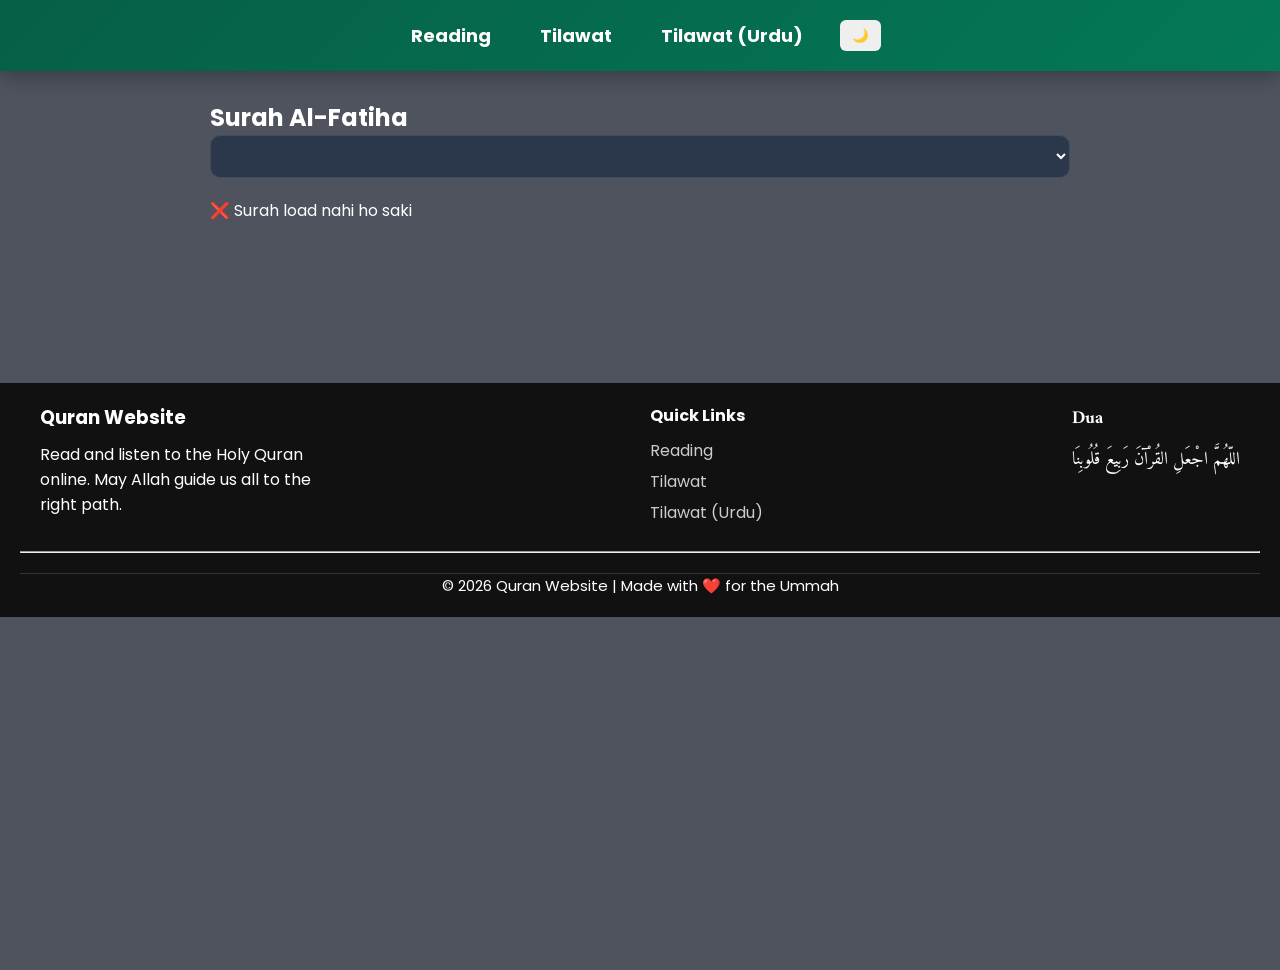
==== index.html @ 16fb1fac "first commit" ====
<!DOCTYPE html>
<html lang="en">

<head>
    <meta charset="UTF-8">
    <meta name="viewport" content="width=device-width, initial-scale=1.0">
    <title>Quran Reading</title>
    <link rel="stylesheet" href="css/style.css">
</head>

<body>

    <!-- HEADER -->
    <header>
        <nav>
            <ul class="nav-links">
                <li><a href="index.html">Reading</a></li>
                <li><a href="tilawat.html">Tilawat</a></li>
                <li><a href="tilawat-urdu.html">Tilawat (Urdu)</a></li>
                <li><button id="modeToggle">🌙</button></li>
            </ul>
            <!-- Hamburger icon -->
            <div class="hamburger">
                <span></span>
                <span></span>
                <span></span>
            </div>
        </nav>
    </header>

    <!-- MAIN CONTAINER -->
    <main class="container">
        <h2 id="surahTitle">Surah Al-Fatiha</h2>
        <select id="surahSelect"></select>
        <div id="quran"></div>
    </main>

    <footer class="footer">

        <div class="footer-container">

            <div class="footer-about">
                <h3>Quran Website</h3>
                <p>
                    Read and listen to the Holy Quran online.
                    May Allah guide us all to the right path.
                </p>
            </div>

            <div class="footer-links">
                <h4>Quick Links</h4>
                <a href="index.html">Reading</a>
                <a href="tilawat.html">Tilawat</a>
                <a href="tilawat-urdu.html">Tilawat (Urdu)</a>
            </div>

            <div class="footer-dua">
                <h4>Dua</h4>
                <p>
                    اللّهُمَّ اجْعَلِ القُرْآنَ رَبِيعَ قُلُوبِنَا
                </p>
            </div>

        </div>

        <hr>

        <div class="footer-bottom">
            <p>© 2026 Quran Website | Made with ❤️ for the Ummah</p>
        </div>

    </footer>

    <!-- SCRIPTS -->
    <script src="js/theme.js"></script>
    <script src="js/quran.js"></script>

</body>

</html>
---- css/style.css ----
/* ==============================
   GOOGLE FONTS IMPORT
============================== */
@import url('https://fonts.googleapis.com/css2?family=Amiri&family=Poppins:wght@300;400;600&display=swap');

/* ==============================
   GLOBAL RESET
============================== */
* {
    margin: 0;
    padding: 0;
    box-sizing: border-box;
}

/* ==============================
   ROOT VARIABLES (DEFAULT DARK MODE)
============================== */
:root {
    --bg: #4e535e;                   /* Dark background */
    --card: rgba(36, 50, 71, 0.8);   /* Card background */
    --text: #ffffff;                  /* Text color */
    --primary: #10b981;               /* Primary highlight color */
    --border: rgba(255,255,255,0.1); /* Border color */
}

/* ==============================
   LIGHT MODE VARIABLES
============================== */
.light {
    --bg: #ffffff;                     /* Body background for light mode */
    --card: rgba(245,245,245,0.9);     /* Card background for light mode */
    --text: #0f172a;                   /* Text color for light mode */
    --border: rgba(0,0,0,0.1);         /* Border color for light mode */
}

/* ==============================
   BODY STYLING
============================== */
body {
    font-family: 'Poppins', sans-serif;
    background: url("https://www.transparenttextures.com/patterns/arabesque.png");
    background-color: var(--bg);
    color: var(--text);
    min-height: 100vh;
    transition: all 0.3s ease; /* Smooth mode toggle */
}

/* ==============================
   HEADER
============================== */
header {
    background: linear-gradient(135deg, #065f46, #047857);
    padding: 20px;
    text-align: center;
    box-shadow: 0 5px 20px rgba(0,0,0,0.3);
    position: fixed;
    top: 0;
    width: 100%;
    z-index: 1000;
}

header img {
    width: 100%;
    max-height: 400px;
    border-radius: 10px;
}

/* ==============================
   NAVBAR
============================== */
.nav-links {
    list-style: none;
    display: flex;
    justify-content: center;
    align-items: center;
    gap: 25px;
}

.nav-links li a {
    text-decoration: none;
    color: #fff;
    font-size: 18px;
    font-weight: bold;
    transition: color 0.3s;
    padding: 8px 12px;
}

.nav-links button {
    padding: 8px 12px;
    border: none;
    border-radius: 6px;
    color: white;
    cursor: pointer;
}

.nav-links li a:hover {
    background: rgba(255,255,255,0.2);
    padding: 8px 12px;
    border-radius: 6px;
}

/* ==============================
   Humburger Menu (for mobile)
============================== */
.hamburger {
    display: none;
    flex-direction: column;
    margin-left: 90%;
    cursor: pointer;
    gap: 5px;
}

.hamburger span {
    width: 25px;
    height: 3px;
    background: #fff;
    transition: all 0.3s;
}

.hamburger.toggle span:nth-child(1) {
    transform: rotate(45deg) translate(5px, 5px);
}
.hamburger.toggle span:nth-child(2) {
    opacity: 0;
}
.hamburger.toggle span:nth-child(3) {
    transform: rotate(-45deg) translate(5px, -5px);
}

/* ==============================
   CONTAINER
============================== */
.container {
    max-width: 900px;
    margin: auto;
    margin-top: 70px;
    margin-bottom: 130px;
    padding: 30px 20px;
}

/* ==============================
   INPUTS & SELECT DROPDOWNS
============================== */
select,
input[type="text"] {
    width: 100%;
    padding: 12px;
    border-radius: 10px;
    border: 1px solid var(--border);
    background: var(--card);
    color: var(--text);
    backdrop-filter: blur(10px);
    margin-bottom: 20px;
}

/* ==============================
   AYAH CARD
============================== */
.ayah {
    background: var(--card);
    padding: 20px;
    margin-bottom: 15px;
    border-radius: 15px;
    border: 1px solid var(--border);
    backdrop-filter: blur(10px);
    transition: 0.3s;
    position: relative;
}

.ayah:hover {
    transform: translateY(-3px);
    box-shadow: 0 10px 25px rgba(0,0,0,0.3);
}

/* AYAH NUMBER & BOOKMARK */
.ayah-number {
    font-weight: 600;
    margin-right: 8px;
}

.bookmark {
    position: absolute;
    top: 15px;
    right: 15px;
    cursor: pointer;
    color: var(--primary);
}

/* ARABIC TEXT */
.arabic {
    font-family: 'Amiri', serif;
    font-size: 30px;
    text-align: right;
    line-height: 2.25;
    margin-bottom: 10px;
}

/* URDU TRANSLATION */
.urdu {
    font-family: 'Gill Sans', 'Gill Sans MT', Calibri, 'Trebuchet MS', sans-serif;
    color: #22c55e;
    font-size: 22px;
}

/* HIGHLIGHT CURRENT AYAH */
.highlight {
    background: rgba(16,185,129,0.2);
    border-left: 4px solid var(--primary);
    padding-left: 16px;
}

/* ==============================
   AUDIO PLAYER
============================== */
audio {
    width: 100%;
    margin-top: 20px;
}

/* PLAY BUTTON */
.play-ayah {
    padding: 5px 10px;
    border: none;
    border-radius: 6px;
    background-color: var(--primary);
    color: white;
    cursor: pointer;
    font-weight: bold;
}

.play-ayah:hover {
    background-color: #059669;
}

/* ==============================
   SURAH LIST
============================== */
.surah-list {
    margin-top: 20px;
    display: flex;
    flex-direction: column;
    gap: 15px;
}

.surah-card {
    display: flex;
    justify-content: space-between;
    align-items: center;
    padding: 15px;
    border-radius: 12px;
    background: #111827;
    color: white;
}

.playBtn {
    width: 45px;
    height: 45px;
    border: none;
    border-radius: 50%;
    /* background: #a855f7; */
    background-color: #10b981;
    color: white;
    font-size: 18px;
    cursor: pointer;
}

.playBtn:hover {
    background-color: #059669;
    border: 2px solid white;
}

/* FIXED PLAYER BAR */
.player {
    position: fixed;
    bottom: 0;
    left: 0;
    width: 100%;
    background: #1f2937;
    color: white;
    padding: 15px;
}

/* =========================
   FOOTER
========================= */

.footer{
    background:#111;
    color:#fff;
    padding: 20px;
    margin-top:50px;
}

.footer-container{
    display:flex;
    justify-content:space-between;
    flex-wrap:wrap;
    max-width:1200px;
    margin:auto;
    padding-bottom: 20px;
}

.footer h3,
.footer h4{
    margin-bottom:10px;
}

.footer-about{
    max-width:300px;
}

.footer-links a{
    display:block;
    color:#ccc;
    margin-bottom:6px;
    text-decoration:none;
}

.footer-links a:hover{
    color:#fff;
}

.footer-dua{
    font-size:18px;
    font-family:"Amiri", serif;
}

.footer-bottom{
    text-align:center;
    border-top:1px solid #333;
    margin-top:20px;
    font-size:15px;
}

/* ==============================
   MOBILE RESPONSIVE
============================== */
@media (max-width: 768px) {
    nav ul.nav-links {
        position: absolute;
        top: 60px;
        right: 0;
        background: #047857; /* ya apka header color */
        flex-direction: column;
        align-items: flex-start;
        width: 200px;
        transform: translateX(100%);
        transition: transform 0.3s ease-in;
        padding-top: 20px;
        z-index: 10;
    }

    .nav-links li a {
        color: white;
        margin: 10px;
    }

    .nav-links button {
        margin: 10px;
    }

    nav ul.nav-links.active {
        transform: translateX(0);
    }

    .hamburger {
        display: flex;
    }
    .arabic {
        font-size: 24px;
    }

    .footer-container{
        flex-direction:column;
        gap:20px;
        margin-bottom: 25px;
    }
}
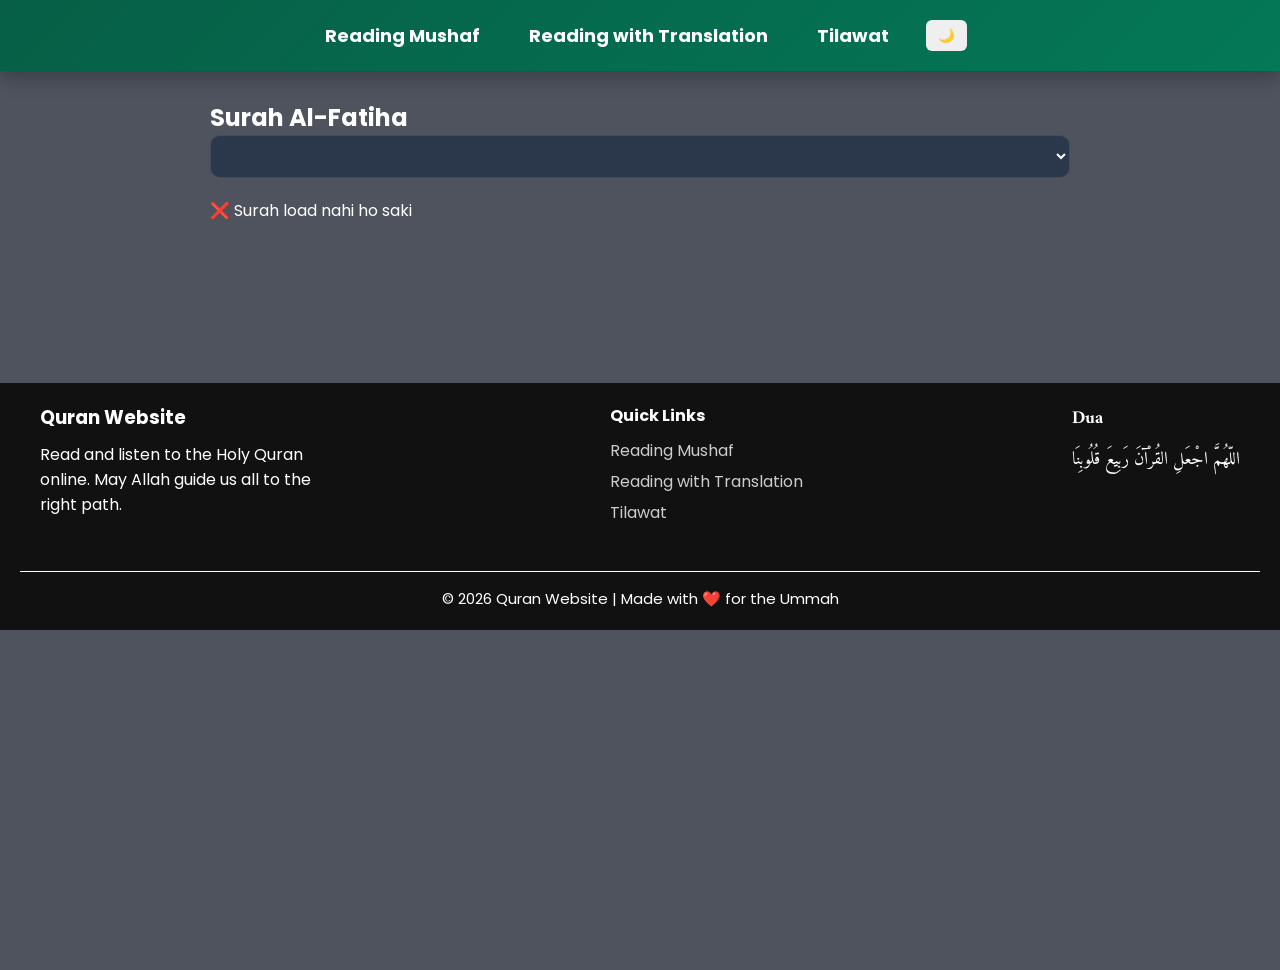
==== commit 497d46d1: "Added new file: mushaf.html modified:   css/style.css Added new file: js/mushaf.js" ====
--- a/index.html
+++ b/index.html
@@ -14,9 +14,9 @@
     <header>
         <nav>
             <ul class="nav-links">
-                <li><a href="index.html">Reading</a></li>
+                <li><a href="mushaf.html">Reading Mushaf</a></li>
+                <li><a href="index.html">Reading with Translation</a></li>
                 <li><a href="tilawat.html">Tilawat</a></li>
-                <li><a href="tilawat-urdu.html">Tilawat (Urdu)</a></li>
                 <li><button id="modeToggle">🌙</button></li>
             </ul>
             <!-- Hamburger icon -->
@@ -49,9 +49,9 @@
 
             <div class="footer-links">
                 <h4>Quick Links</h4>
-                <a href="index.html">Reading</a>
+                <a href="mushaf.html">Reading Mushaf</a>
+                <a href="index.html">Reading with Translation</a>
                 <a href="tilawat.html">Tilawat</a>
-                <a href="tilawat-urdu.html">Tilawat (Urdu)</a>
             </div>
 
             <div class="footer-dua">
@@ -62,8 +62,6 @@
             </div>
 
         </div>
-
-        <hr>
 
         <div class="footer-bottom">
             <p>© 2026 Quran Website | Made with ❤️ for the Ummah</p>
--- a/css/style.css
+++ b/css/style.css
@@ -280,6 +280,133 @@
     padding: 15px;
 }
 
+/* ===============================
+    MUSHAF PAGE
+================================ */
+#mushafTitle {
+    text-align: center;
+    font-size: 1.8rem;
+    margin-bottom: 1.5rem;
+    font-weight: 600;
+}
+
+#mushaf-container {
+    display: flex;
+    flex-direction: column;
+    align-items: center;
+    gap: 1rem;
+}
+
+#jump-to-page {
+    width: 200px;
+    padding: 10px;
+    border-radius: 5px;
+    border: 1px solid var(--border);
+    backdrop-filter: blur(10px);
+}
+
+/* =========================
+   Mushaf Control Buttons - Quran Friendly
+========================= */
+.controls {
+    display: flex;
+    justify-content: center;
+    align-items: center;
+    gap: 20px;
+    margin-bottom: 20px;
+    flex-wrap: wrap;
+}
+
+
+#bookmark-btn,
+#show-bookmarks-btn,
+#fullscreen-btn {
+    padding: 12px 25px;
+    border: none;
+    border-radius: 10px;
+    font-weight: 600;
+    color: white;
+    cursor: pointer;
+    font-size: 16px;
+    transition: all 0.3s ease;
+    box-shadow: 0 4px 10px rgba(0, 0, 0, 0.15);
+    text-shadow: 0 1px 2px rgba(0,0,0,0.2);
+}
+
+/* Bookmark Button - Calm Green */
+#bookmark-btn {
+    background: linear-gradient(135deg, #0f5132, #198754); /* Dark green to soft green */
+}
+
+#bookmark-btn:hover {
+    transform: translateY(-2px);
+    box-shadow: 0 6px 14px rgba(0, 0, 0, 0.25);
+}
+
+/* Show Bookmarks Button - Deep Teal */
+#show-bookmarks-btn {
+    background: linear-gradient(135deg, #055160, #0dcaf0); /* Deep teal to sky blue */
+}
+
+#show-bookmarks-btn:hover {
+    transform: translateY(-2px);
+    box-shadow: 0 6px 14px rgba(0, 0, 0, 0.25);
+}
+
+/* Fullscreen Button - Elegant Blue */
+#fullscreen-btn {
+    background: linear-gradient(135deg, #0d3b66, #3f88c5); /* Navy blue to soft blue */
+}
+
+#fullscreen-btn:hover {
+    transform: translateY(-2px);
+    box-shadow: 0 6px 14px rgba(0, 0, 0, 0.25);
+}
+
+#mushaf-container {
+    display: flex;
+    justify-content: center;
+    align-items: center;
+    max-width: 100%;
+    height: auto;
+    overflow: hidden;
+}
+
+#mushaf-container img {
+    max-width: 100%;
+    max-height: 100%;
+    object-fit: contain;
+    border-radius: 5px;
+    box-shadow: 0 3px 10px rgba(0,0,0,0.1);
+}
+
+/* Navigation Buttons */
+.navigation {
+    display: flex;
+    justify-content: center;
+    align-items: center;
+    gap: 1rem;
+    margin: 1.5rem 0;
+}
+
+.navigation button {
+    min-width: 100px;
+    padding: 0.5rem 1rem;
+    background-color: #10b981;
+    color: #fff;
+    border-radius: 5px;
+    transition: background-color 0.3s;
+}
+
+.navigation button:hover {
+    background-color: #047857;
+}
+
+.navigation #page-number {
+    font-size: 1.2rem;
+    font-weight: 500;
+}
+
 /* =========================
    FOOTER
 ========================= */
@@ -327,7 +454,8 @@
 
 .footer-bottom{
     text-align:center;
-    border-top:1px solid #333;
+    border-top:1px solid #fff;
+    padding-top:15px;
     margin-top:20px;
     font-size:15px;
 }
@@ -343,7 +471,7 @@
         background: #047857; /* ya apka header color */
         flex-direction: column;
         align-items: flex-start;
-        width: 200px;
+        width: 100%;
         transform: translateX(100%);
         transition: transform 0.3s ease-in;
         padding-top: 20px;
@@ -366,6 +494,7 @@
     .hamburger {
         display: flex;
     }
+
     .arabic {
         font-size: 24px;
     }
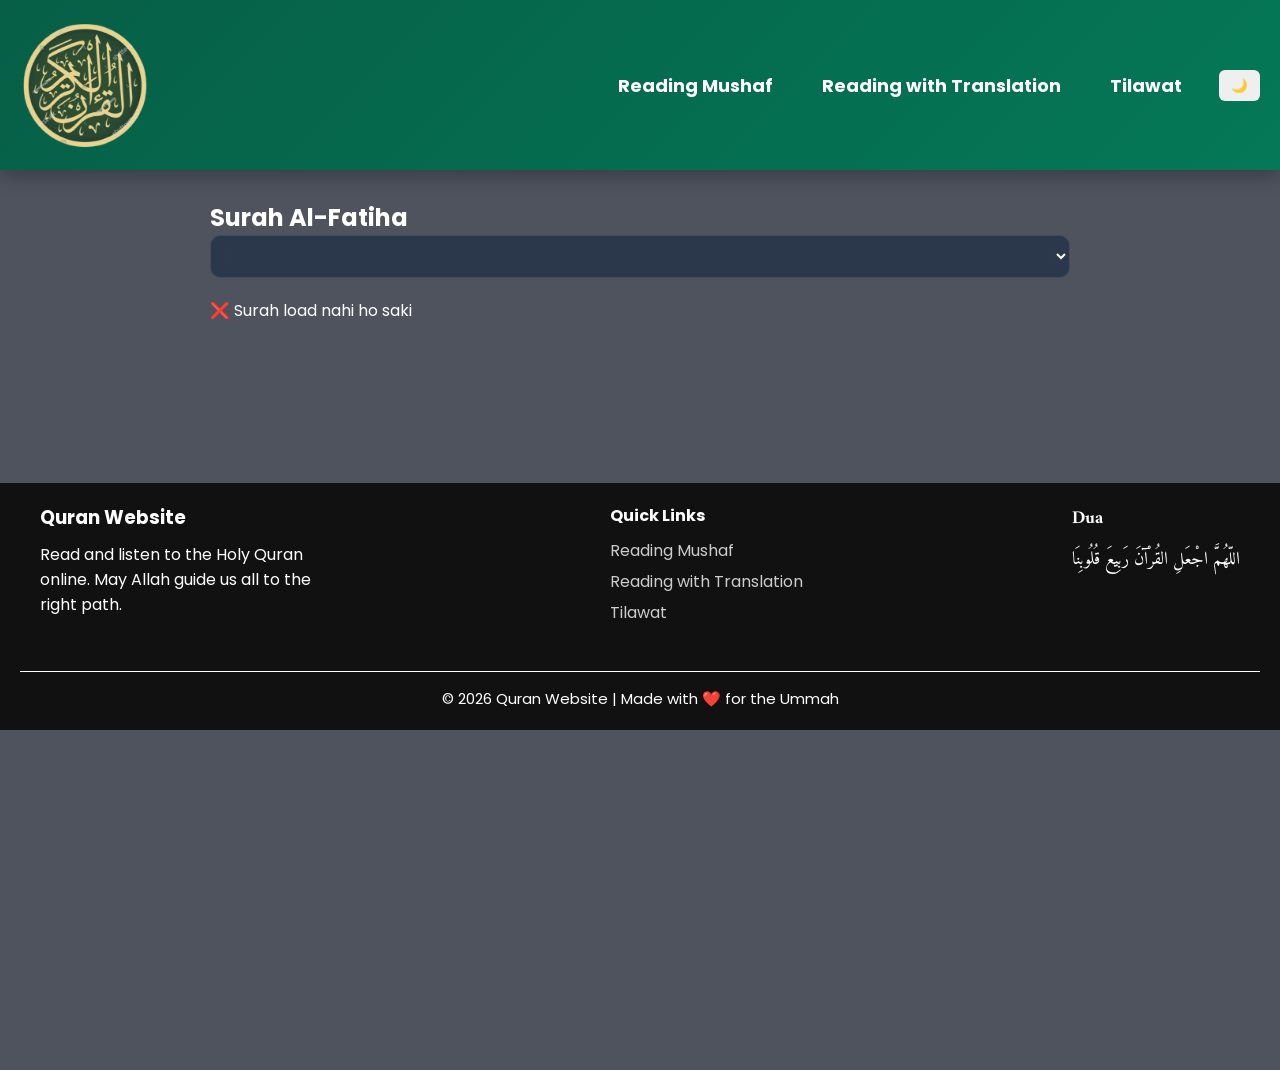
==== commit 8fe60156: "modified:   css/style.css new file:   images/logo.png" ====
--- a/index.html
+++ b/index.html
@@ -12,6 +12,7 @@
 
     <!-- HEADER -->
     <header>
+        <img src="images/logo.png" alt="" srcset="">
         <nav>
             <ul class="nav-links">
                 <li><a href="mushaf.html">Reading Mushaf</a></li>
--- a/css/style.css
+++ b/css/style.css
@@ -57,12 +57,13 @@
     top: 0;
     width: 100%;
     z-index: 1000;
+    display: flex;
+    justify-content: space-between;
+    align-items: center;
 }
 
 header img {
-    width: 100%;
-    max-height: 400px;
-    border-radius: 10px;
+    height: 130px;
 }
 
 /* ==============================
@@ -105,7 +106,6 @@
 .hamburger {
     display: none;
     flex-direction: column;
-    margin-left: 90%;
     cursor: pointer;
     gap: 5px;
 }
@@ -133,7 +133,7 @@
 .container {
     max-width: 900px;
     margin: auto;
-    margin-top: 70px;
+    margin-top: 170px;
     margin-bottom: 130px;
     padding: 30px 20px;
 }
@@ -466,7 +466,7 @@
 @media (max-width: 768px) {
     nav ul.nav-links {
         position: absolute;
-        top: 60px;
+        top: 140px;
         right: 0;
         background: #047857; /* ya apka header color */
         flex-direction: column;
@@ -491,8 +491,16 @@
         transform: translateX(0);
     }
 
+    header img {
+        height: 100px;
+    }
+
     .hamburger {
         display: flex;
+    }
+
+    .container {
+        margin-top: 130px;
     }
 
     .arabic {
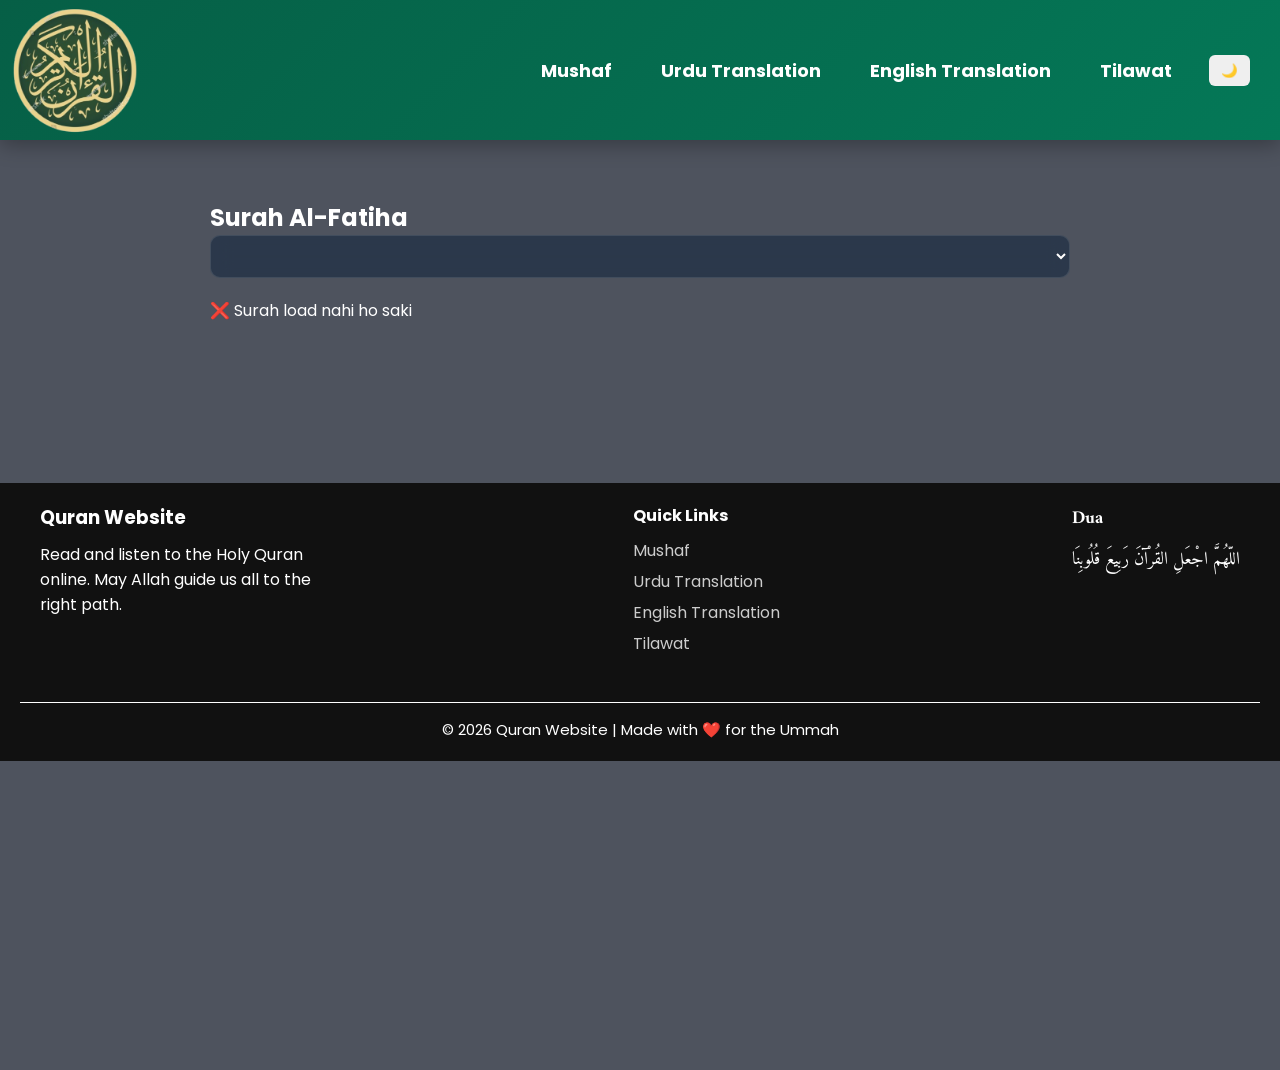
==== commit 06c987b1: "new file:   eng-translation.html new file:   js/eng.js update all files" ====
--- a/index.html
+++ b/index.html
@@ -12,15 +12,15 @@
 
     <!-- HEADER -->
     <header>
-        <img src="images/logo.png" alt="" srcset="">
+        <img src="images/logo.png" alt="Quran Website Logo">
         <nav>
             <ul class="nav-links">
-                <li><a href="mushaf.html">Reading Mushaf</a></li>
-                <li><a href="index.html">Reading with Translation</a></li>
+                <li><a href="mushaf.html">Mushaf</a></li>
+                <li><a href="index.html">Urdu Translation</a></li>
+                <li><a href="eng-translation.html">English Translation</a></li>
                 <li><a href="tilawat.html">Tilawat</a></li>
                 <li><button id="modeToggle">🌙</button></li>
             </ul>
-            <!-- Hamburger icon -->
             <div class="hamburger">
                 <span></span>
                 <span></span>
@@ -29,45 +29,35 @@
         </nav>
     </header>
 
-    <!-- MAIN CONTAINER -->
+    <!-- MAIN CONTENT -->
     <main class="container">
         <h2 id="surahTitle">Surah Al-Fatiha</h2>
         <select id="surahSelect"></select>
         <div id="quran"></div>
     </main>
 
+    <!-- FOOTER -->
     <footer class="footer">
-
         <div class="footer-container">
-
             <div class="footer-about">
                 <h3>Quran Website</h3>
-                <p>
-                    Read and listen to the Holy Quran online.
-                    May Allah guide us all to the right path.
-                </p>
+                <p>Read and listen to the Holy Quran online. May Allah guide us all to the right path.</p>
             </div>
-
             <div class="footer-links">
                 <h4>Quick Links</h4>
-                <a href="mushaf.html">Reading Mushaf</a>
-                <a href="index.html">Reading with Translation</a>
+                <a href="mushaf.html">Mushaf</a>
+                <a href="index.html">Urdu Translation</a>
+                <a href="eng-translation.html">English Translation</a>
                 <a href="tilawat.html">Tilawat</a>
             </div>
-
             <div class="footer-dua">
                 <h4>Dua</h4>
-                <p>
-                    اللّهُمَّ اجْعَلِ القُرْآنَ رَبِيعَ قُلُوبِنَا
-                </p>
+                <p>اللّهُمَّ اجْعَلِ القُرْآنَ رَبِيعَ قُلُوبِنَا</p>
             </div>
-
         </div>
-
         <div class="footer-bottom">
             <p>© 2026 Quran Website | Made with ❤️ for the Ummah</p>
         </div>
-
     </footer>
 
     <!-- SCRIPTS -->
@@ -75,5 +65,4 @@
     <script src="js/quran.js"></script>
 
 </body>
-
 </html>
--- a/css/style.css
+++ b/css/style.css
@@ -13,24 +13,22 @@
 }
 
 /* ==============================
-   ROOT VARIABLES (DEFAULT DARK MODE)
+   ROOT VARIABLES
 ============================== */
 :root {
     --bg: #4e535e;                   /* Dark background */
     --card: rgba(36, 50, 71, 0.8);   /* Card background */
     --text: #ffffff;                  /* Text color */
     --primary: #10b981;               /* Primary highlight color */
-    --border: rgba(255,255,255,0.1); /* Border color */
-}
-
-/* ==============================
-   LIGHT MODE VARIABLES
-============================== */
+    --border: rgba(255, 255, 255, 0.1); /* Border color */
+}
+
+/* LIGHT MODE VARIABLES */
 .light {
-    --bg: #ffffff;                     /* Body background for light mode */
-    --card: rgba(245,245,245,0.9);     /* Card background for light mode */
-    --text: #0f172a;                   /* Text color for light mode */
-    --border: rgba(0,0,0,0.1);         /* Border color for light mode */
+    --bg: #ffffff;
+    --card: rgba(245, 245, 245, 0.9);
+    --text: #0f172a;
+    --border: rgba(0, 0, 0, 0.1);
 }
 
 /* ==============================
@@ -42,7 +40,7 @@
     background-color: var(--bg);
     color: var(--text);
     min-height: 100vh;
-    transition: all 0.3s ease; /* Smooth mode toggle */
+    transition: all 0.3s ease;
 }
 
 /* ==============================
@@ -50,16 +48,16 @@
 ============================== */
 header {
     background: linear-gradient(135deg, #065f46, #047857);
-    padding: 20px;
-    text-align: center;
+    padding: 5px 30px 5px 10px;
+    display: flex;
+    justify-content: space-between;
+    align-items: center;
     box-shadow: 0 5px 20px rgba(0,0,0,0.3);
     position: fixed;
     top: 0;
     width: 100%;
     z-index: 1000;
-    display: flex;
-    justify-content: space-between;
-    align-items: center;
+    text-align: center;
 }
 
 header img {
@@ -84,6 +82,11 @@
     font-weight: bold;
     transition: color 0.3s;
     padding: 8px 12px;
+    border-radius: 6px;
+}
+
+.nav-links li a:hover {
+    background: rgba(255, 255, 255, 0.2);
 }
 
 .nav-links button {
@@ -94,14 +97,8 @@
     cursor: pointer;
 }
 
-.nav-links li a:hover {
-    background: rgba(255,255,255,0.2);
-    padding: 8px 12px;
-    border-radius: 6px;
-}
-
-/* ==============================
-   Humburger Menu (for mobile)
+/* ==============================
+   HAMBURGER MENU (MOBILE)
 ============================== */
 .hamburger {
     display: none;
@@ -132,17 +129,16 @@
 ============================== */
 .container {
     max-width: 900px;
-    margin: auto;
-    margin-top: 170px;
-    margin-bottom: 130px;
+    margin: 170px auto 130px auto;
     padding: 30px 20px;
 }
 
 /* ==============================
-   INPUTS & SELECT DROPDOWNS
+   INPUTS & SELECTS
 ============================== */
 select,
-input[type="text"] {
+input[type="text"],
+input[type="number"] {
     width: 100%;
     padding: 12px;
     border-radius: 10px;
@@ -172,7 +168,6 @@
     box-shadow: 0 10px 25px rgba(0,0,0,0.3);
 }
 
-/* AYAH NUMBER & BOOKMARK */
 .ayah-number {
     font-weight: 600;
     margin-right: 8px;
@@ -186,7 +181,6 @@
     color: var(--primary);
 }
 
-/* ARABIC TEXT */
 .arabic {
     font-family: 'Amiri', serif;
     font-size: 30px;
@@ -195,16 +189,20 @@
     margin-bottom: 10px;
 }
 
-/* URDU TRANSLATION */
-.urdu {
+.urdu,
+.translation {
     font-family: 'Gill Sans', 'Gill Sans MT', Calibri, 'Trebuchet MS', sans-serif;
-    color: #22c55e;
-    font-size: 22px;
-}
-
-/* HIGHLIGHT CURRENT AYAH */
+    font-size: 18px;
+    margin-top: 10px;
+    line-height: 1.5;
+    color: #333;
+    padding: 10px;
+    background: #d4ead4;
+    border-left: 4px solid green;
+}
+
 .highlight {
-    background: rgba(16,185,129,0.2);
+    background: rgba(16, 185, 129, 0.2);
     border-left: 4px solid var(--primary);
     padding-left: 16px;
 }
@@ -217,7 +215,6 @@
     margin-top: 20px;
 }
 
-/* PLAY BUTTON */
 .play-ayah {
     padding: 5px 10px;
     border: none;
@@ -257,7 +254,6 @@
     height: 45px;
     border: none;
     border-radius: 50%;
-    /* background: #a855f7; */
     background-color: #10b981;
     color: white;
     font-size: 18px;
@@ -269,7 +265,9 @@
     border: 2px solid white;
 }
 
-/* FIXED PLAYER BAR */
+/* ==============================
+   PLAYER (FIXED BOTTOM)
+============================== */
 .player {
     position: fixed;
     bottom: 0;
@@ -280,9 +278,9 @@
     padding: 15px;
 }
 
-/* ===============================
-    MUSHAF PAGE
-================================ */
+/* ==============================
+   MUSHAF PAGE
+============================== */
 #mushafTitle {
     text-align: center;
     font-size: 1.8rem;
@@ -295,19 +293,19 @@
     flex-direction: column;
     align-items: center;
     gap: 1rem;
-}
-
-#jump-to-page {
-    width: 200px;
-    padding: 10px;
+    max-width: 100%;
+    height: auto;
+    overflow: hidden;
+}
+
+#mushaf-container img {
+    max-width: 100%;
+    max-height: 100%;
+    object-fit: contain;
     border-radius: 5px;
-    border: 1px solid var(--border);
-    backdrop-filter: blur(10px);
-}
-
-/* =========================
-   Mushaf Control Buttons - Quran Friendly
-========================= */
+    box-shadow: 0 3px 10px rgba(0,0,0,0.1);
+}
+
 .controls {
     display: flex;
     justify-content: center;
@@ -316,7 +314,6 @@
     margin-bottom: 20px;
     flex-wrap: wrap;
 }
-
 
 #bookmark-btn,
 #show-bookmarks-btn,
@@ -333,51 +330,15 @@
     text-shadow: 0 1px 2px rgba(0,0,0,0.2);
 }
 
-/* Bookmark Button - Calm Green */
-#bookmark-btn {
-    background: linear-gradient(135deg, #0f5132, #198754); /* Dark green to soft green */
-}
-
-#bookmark-btn:hover {
-    transform: translateY(-2px);
-    box-shadow: 0 6px 14px rgba(0, 0, 0, 0.25);
-}
-
-/* Show Bookmarks Button - Deep Teal */
-#show-bookmarks-btn {
-    background: linear-gradient(135deg, #055160, #0dcaf0); /* Deep teal to sky blue */
-}
-
-#show-bookmarks-btn:hover {
-    transform: translateY(-2px);
-    box-shadow: 0 6px 14px rgba(0, 0, 0, 0.25);
-}
-
-/* Fullscreen Button - Elegant Blue */
-#fullscreen-btn {
-    background: linear-gradient(135deg, #0d3b66, #3f88c5); /* Navy blue to soft blue */
-}
-
+#bookmark-btn { background: linear-gradient(135deg, #0f5132, #198754); }
+#show-bookmarks-btn { background: linear-gradient(135deg, #055160, #0dcaf0); }
+#fullscreen-btn { background: linear-gradient(135deg, #0d3b66, #3f88c5); }
+
+#bookmark-btn:hover,
+#show-bookmarks-btn:hover,
 #fullscreen-btn:hover {
     transform: translateY(-2px);
     box-shadow: 0 6px 14px rgba(0, 0, 0, 0.25);
-}
-
-#mushaf-container {
-    display: flex;
-    justify-content: center;
-    align-items: center;
-    max-width: 100%;
-    height: auto;
-    overflow: hidden;
-}
-
-#mushaf-container img {
-    max-width: 100%;
-    max-height: 100%;
-    object-fit: contain;
-    border-radius: 5px;
-    box-shadow: 0 3px 10px rgba(0,0,0,0.1);
 }
 
 /* Navigation Buttons */
@@ -407,68 +368,68 @@
     font-weight: 500;
 }
 
-/* =========================
+/* ==============================
    FOOTER
-========================= */
-
-.footer{
-    background:#111;
-    color:#fff;
+============================== */
+.footer {
+    background: #111;
+    color: #fff;
     padding: 20px;
-    margin-top:50px;
-}
-
-.footer-container{
-    display:flex;
-    justify-content:space-between;
-    flex-wrap:wrap;
-    max-width:1200px;
-    margin:auto;
+    margin-top: 50px;
+}
+
+.footer-container {
+    display: flex;
+    justify-content: space-between;
+    flex-wrap: wrap;
+    max-width: 1200px;
+    margin: auto;
     padding-bottom: 20px;
 }
 
 .footer h3,
-.footer h4{
-    margin-bottom:10px;
-}
-
-.footer-about{
-    max-width:300px;
-}
-
-.footer-links a{
-    display:block;
-    color:#ccc;
-    margin-bottom:6px;
-    text-decoration:none;
-}
-
-.footer-links a:hover{
-    color:#fff;
-}
-
-.footer-dua{
-    font-size:18px;
-    font-family:"Amiri", serif;
-}
-
-.footer-bottom{
-    text-align:center;
-    border-top:1px solid #fff;
-    padding-top:15px;
-    margin-top:20px;
-    font-size:15px;
+.footer h4 {
+    margin-bottom: 10px;
+}
+
+.footer-about {
+    max-width: 300px;
+}
+
+.footer-links a {
+    display: block;
+    color: #ccc;
+    margin-bottom: 6px;
+    text-decoration: none;
+}
+
+.footer-links a:hover {
+    color: #fff;
+}
+
+.footer-dua {
+    font-size: 18px;
+    font-family: "Amiri", serif;
+}
+
+.footer-bottom {
+    text-align: center;
+    border-top: 1px solid #fff;
+    padding-top: 15px;
+    margin-top: 20px;
+    font-size: 15px;
 }
 
 /* ==============================
    MOBILE RESPONSIVE
 ============================== */
 @media (max-width: 768px) {
+
     nav ul.nav-links {
         position: absolute;
-        top: 140px;
+        top: 110px;
         right: 0;
-        background: #047857; /* ya apka header color */
+        background: #047857;
         flex-direction: column;
         align-items: flex-start;
         width: 100%;
@@ -478,13 +439,10 @@
         z-index: 10;
     }
 
-    .nav-links li a {
-        color: white;
-        margin: 10px;
-    }
-
+    .nav-links li a,
     .nav-links button {
         margin: 10px;
+        color: white;
     }
 
     nav ul.nav-links.active {
@@ -507,9 +465,9 @@
         font-size: 24px;
     }
 
-    .footer-container{
-        flex-direction:column;
-        gap:20px;
+    .footer-container {
+        flex-direction: column;
+        gap: 20px;
         margin-bottom: 25px;
     }
 }
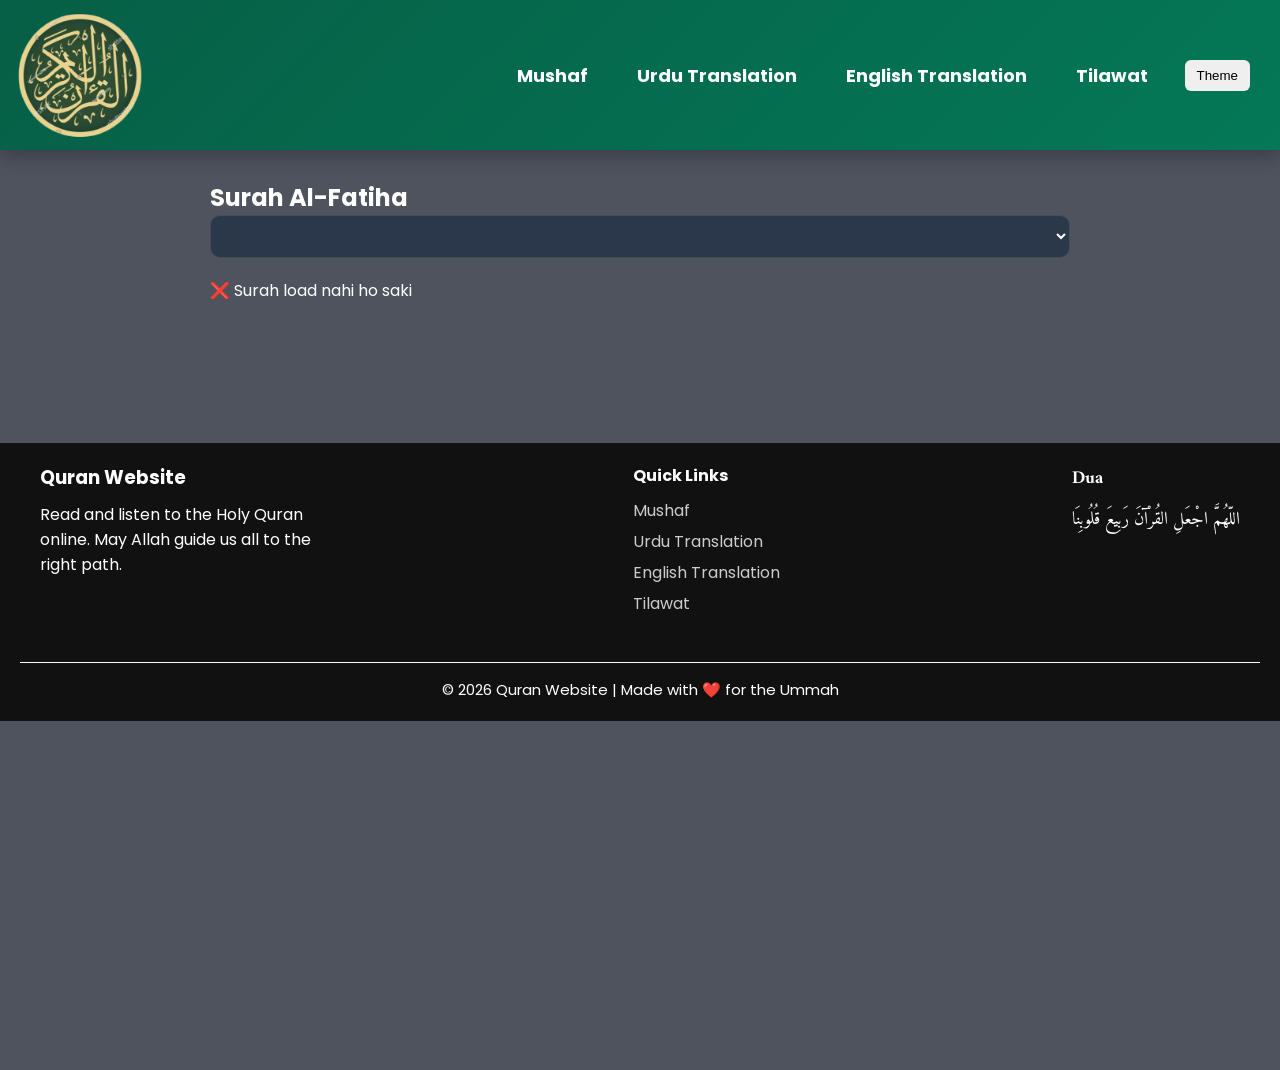
==== commit f5557183: "some changes in css" ====
--- a/index.html
+++ b/index.html
@@ -19,7 +19,7 @@
                 <li><a href="index.html">Urdu Translation</a></li>
                 <li><a href="eng-translation.html">English Translation</a></li>
                 <li><a href="tilawat.html">Tilawat</a></li>
-                <li><button id="modeToggle">🌙</button></li>
+                <li><button id="modeToggle">Theme</button></li>
             </ul>
             <div class="hamburger">
                 <span></span>
--- a/css/style.css
+++ b/css/style.css
@@ -62,6 +62,7 @@
 
 header img {
     height: 130px;
+    margin: 5px;
 }
 
 /* ==============================
@@ -93,7 +94,7 @@
     padding: 8px 12px;
     border: none;
     border-radius: 6px;
-    color: white;
+    /* color: white; */
     cursor: pointer;
 }
 
@@ -130,7 +131,7 @@
 .container {
     max-width: 900px;
     margin: 170px auto 130px auto;
-    padding: 30px 20px;
+    padding: 10px 20px;
 }
 
 /* ==============================
@@ -232,8 +233,15 @@
 /* ==============================
    SURAH LIST
 ============================== */
+#tilawatTitle {
+    text-align: center;
+    font-size: 1.8rem;
+    margin-bottom: 1.2rem;
+    font-weight: 600;
+}
+
 .surah-list {
-    margin-top: 20px;
+    margin-top: 10px;
     display: flex;
     flex-direction: column;
     gap: 15px;
@@ -284,18 +292,19 @@
 #mushafTitle {
     text-align: center;
     font-size: 1.8rem;
-    margin-bottom: 1.5rem;
+    margin-bottom: 1.2rem;
     font-weight: 600;
 }
 
 #mushaf-container {
     display: flex;
     flex-direction: column;
+    justify-content: center;
     align-items: center;
     gap: 1rem;
     max-width: 100%;
     height: auto;
-    overflow: hidden;
+    overflow: auto;
 }
 
 #mushaf-container img {
@@ -427,22 +436,20 @@
 
     nav ul.nav-links {
         position: absolute;
-        top: 110px;
+        top: 100px;
         right: 0;
         background: #047857;
         flex-direction: column;
         align-items: flex-start;
-        width: 100%;
+        width: 65%;
         transform: translateX(100%);
         transition: transform 0.3s ease-in;
         padding-top: 20px;
         z-index: 10;
     }
 
-    .nav-links li a,
     .nav-links button {
-        margin: 10px;
-        color: white;
+        margin: 15px 10px;
     }
 
     nav ul.nav-links.active {
@@ -450,7 +457,8 @@
     }
 
     header img {
-        height: 100px;
+        height: 80px;
+        margin: 5px;
     }
 
     .hamburger {
@@ -458,7 +466,7 @@
     }
 
     .container {
-        margin-top: 130px;
+        margin-top: 120px;
     }
 
     .arabic {
